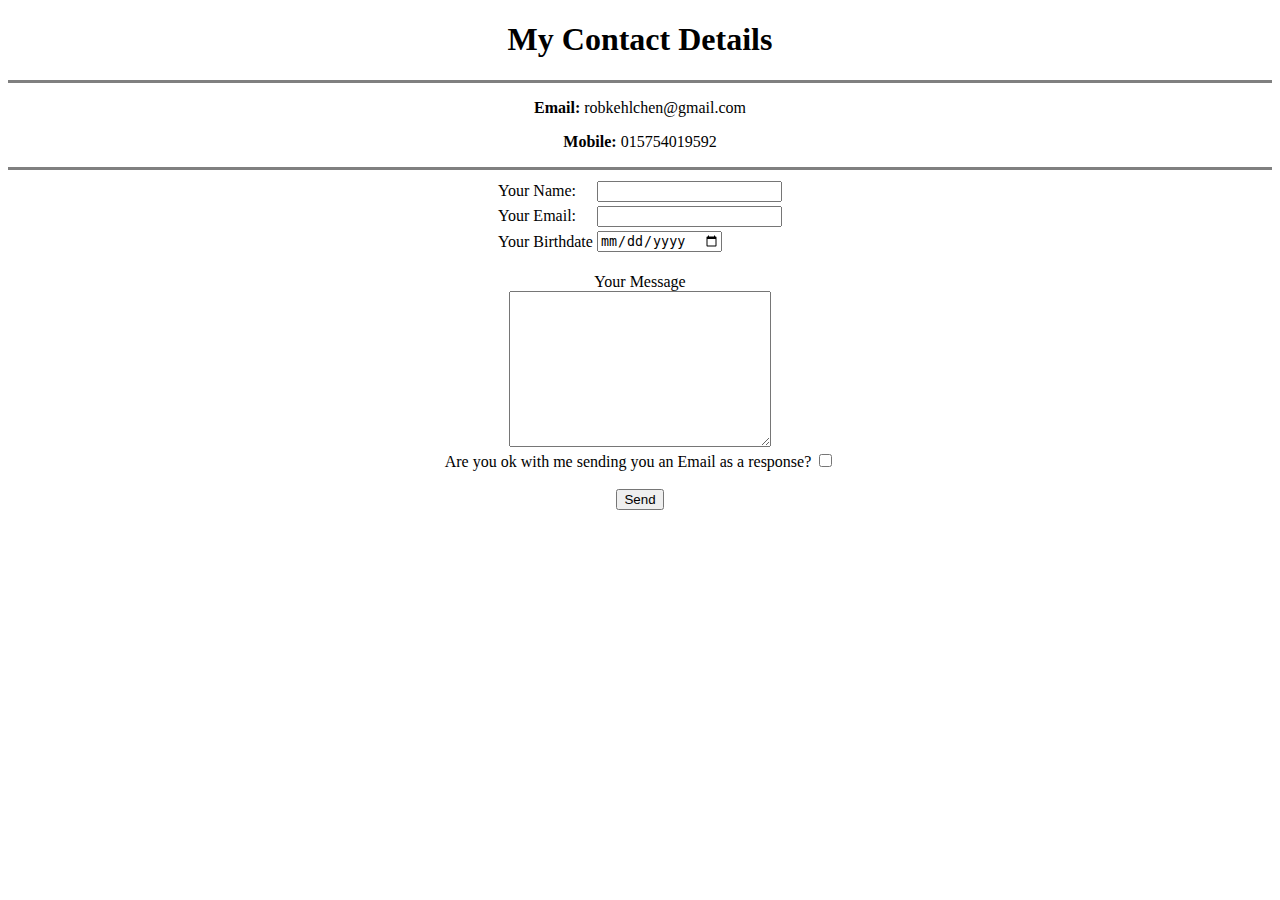
==== contactme.html @ 6e7849d6 "Added initial cv website files" ====
<!DOCTYPE html>
<html lang="en" dir="ltr">
  <head>
    <meta charset="utf-8">
    <title>Contact Me</title>
    <link rel="stylesheet" href="css/styles.css">
    <link href="https://fonts.googleapis.com/css?family=Merriweather|Montserrat|Sacramento" rel="stylesheet">
    <link rel="apple-touch-icon" sizes="180x180" href="D:\Web Development\Favicon/apple-touch-icon.png">
    <link rel="icon" type="image/png" sizes="32x32" href="D:\Web Development\Favicon/favicon-32x32.png">
    <link rel="icon" type="image/png" sizes="16x16" href="D:\Web Development\Favicon/favicon-16x16.png">
    <link rel="manifest" href="D:\Web Development\Favicon/site.webmanifest">
  </head>
  <style>
    a:link {
      color: green;
      background-color: transparent;
      text-decoration: none;
    }

    a:visited {
      color: green;
      background-color: transparent;
      text-decoration: none;
    }

    a:hover {
      color: red;
      background-color: transparent;
      text-decoration: underline;
    }

    a:active {
      color: yellow;
      background-color: transparent;
      text-decoration: underline;
    }
  </style>


  <center>

  <h1>My Contact Details</h1>
  <hr size=3 noshade>
  <p><b>Email:</b> robkehlchen@gmail.com</p>
  <p><b>Mobile:</b> 015754019592</p>

<hr size=3 noshade>

<form action="mailto:robkehlchen@gmail.com" method="post" enctype=text/plain>

</form>
<table>
  <tr>
    <td><label>Your Name:</label></td>
    <td><input type="text" name="yourName" value=""></td>
  </tr>

  <tr>
    <td><label>Your Email:</label></td>
    <td><input type="email" name="yourEmail" value=""></td>
  </tr>

<tr>
  <td><label>Your Birthdate</label></td>
  <td><input type="date"></td>
</tr>

</table>
<br>
<label for="">Your Message</label>
<br>
<textarea name="yourMessage" rows="10" cols="30"></textarea>
<br>
<label>Are you ok with me sending you an Email as a response?</label>
<input type="checkbox" name="" value="">
<br><br>
<input type="submit" name="" value="Send">


</form>

</center>
  <body>

  </body>
</html>
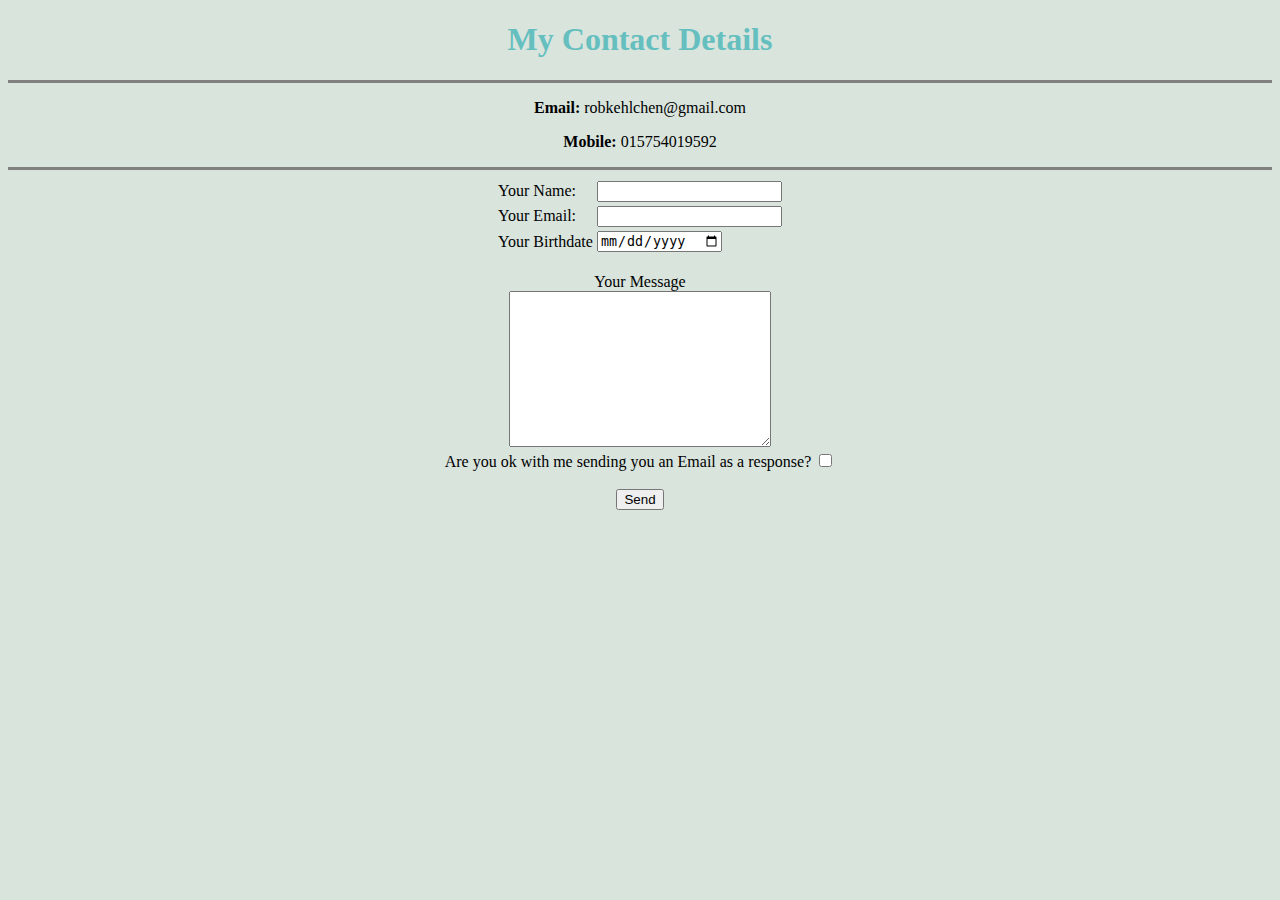
==== commit 7b9509f1: "new 01.11." ====
--- a/contactme.html
+++ b/contactme.html
@@ -10,31 +10,6 @@
     <link rel="icon" type="image/png" sizes="16x16" href="D:\Web Development\Favicon/favicon-16x16.png">
     <link rel="manifest" href="D:\Web Development\Favicon/site.webmanifest">
   </head>
-  <style>
-    a:link {
-      color: green;
-      background-color: transparent;
-      text-decoration: none;
-    }
-
-    a:visited {
-      color: green;
-      background-color: transparent;
-      text-decoration: none;
-    }
-
-    a:hover {
-      color: red;
-      background-color: transparent;
-      text-decoration: underline;
-    }
-
-    a:active {
-      color: yellow;
-      background-color: transparent;
-      text-decoration: underline;
-    }
-  </style>
 
 
   <center>
--- a/css/styles.css
+++ b/css/styles.css
@@ -0,0 +1,69 @@
+/**********************************TAG SELECTORS********************************/
+
+
+
+
+
+
+body {
+background-color: #d9e4dd;
+}
+
+h1{
+  color: #66BFBF;
+}
+
+/**********************************CLASS SELECTORS********************************/
+
+
+.dots {
+  border-style: none;
+  border-top-style: dotted;
+  border-width: 17px;
+  width: 30%;
+  color: burlywood;
+
+}
+
+
+
+.line {
+  background-color: lightpink;
+  border-style: none;
+  height: 3px;
+  width:30%;
+
+}
+
+
+
+
+
+
+
+
+/**********************************LINK COLORS********************************/
+
+a:link {
+  color: green;
+  background-color: transparent;
+  text-decoration: none;
+}
+
+a:visited {
+  color: green;
+  background-color: transparent;
+  text-decoration: none;
+}
+
+a:hover {
+  color: red;
+  background-color: transparent;
+  text-decoration: underline;
+}
+
+a:active {
+  color: yellow;
+  background-color: transparent;
+  text-decoration: underline;
+}
